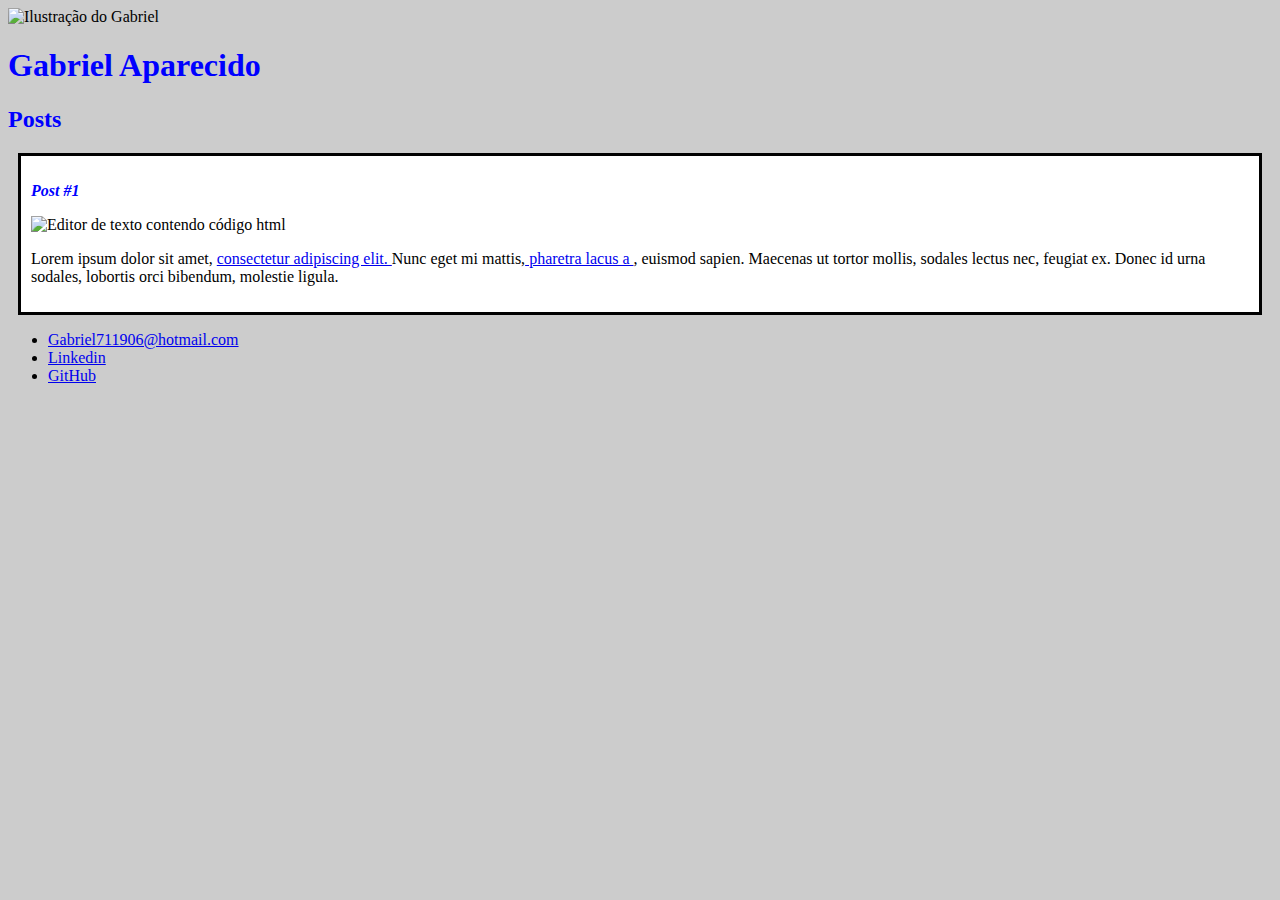
==== Introdução a HTML5 e CSS3/index.html @ e0dff15d "Introdução ao HTML e CSS3" ====
<!DOCTYPE html>
<html>
    <head>
        <meta charset="utf-8">
        <title>Gabriel Aparecido</title>
        <link rel="stylesheet"href="style.css">
    </head>
    <body>
        <header>
            <img src="C:\Users\gabri\Desktop\kakaka.jpg" alt="Ilustração do Gabriel" >

            <h1 id="title">Gabriel Aparecido</h1>
        </header>
        <section>
            <header>
                <h2 class="subtitle">Posts</h2>
            </header>
            <article class="post">
                <header>
                    <h3 class="post_title">Post #1</h3>
                    <img src="C:\Users\gabri\Desktop\code.jpeg"alt="Editor de texto contendo código html">
                </header>
                <p>
                    Lorem ipsum dolor sit amet, <a href="https://www.linkedin.com/in/gabriel-aparecido-paix%C3%A3o-118a88226/" target="blank">
                    consectetur adipiscing elit. </a>
                    Nunc eget mi mattis,<a href ="mailto:gabriel711906@hotmail.com"> pharetra lacus a </a>, euismod sapien.
                    Maecenas ut tortor mollis, sodales lectus nec, feugiat ex.
                    Donec id urna sodales, lobortis orci bibendum, molestie ligula.
                    
                </p>
            </article>
        </section>
        <footer>
            <ul>
                <li>
                    <a href="mailto:gabriel711906@hotmail.com">Gabriel711906@hotmail.com </a>
               </li> 
               <li>
                   <a href="https://www.linkedin.com/in/gabriel-aparecido-paix%C3%A3o-118a88226/"target="_blank">Linkedin</a>
               </li>
               <li>
                   <a href="https://github.com/Gabtech1"target="_blank">GitHub</a>
               </li>
            </ul>
        </footer>
    
    </body>
</html>
---- Introdução a HTML5 e CSS3/style.css ----
body {
    background: #ccc;
}
#title, .subtitle, .post_title {
    color: blue
}

.post_title{
    font-size: 16px ;
    font-style: italic;
}
.post{
    background: #fff;
    padding: 10px;
    border: 3px solid #000;
    margin: 10px;
}
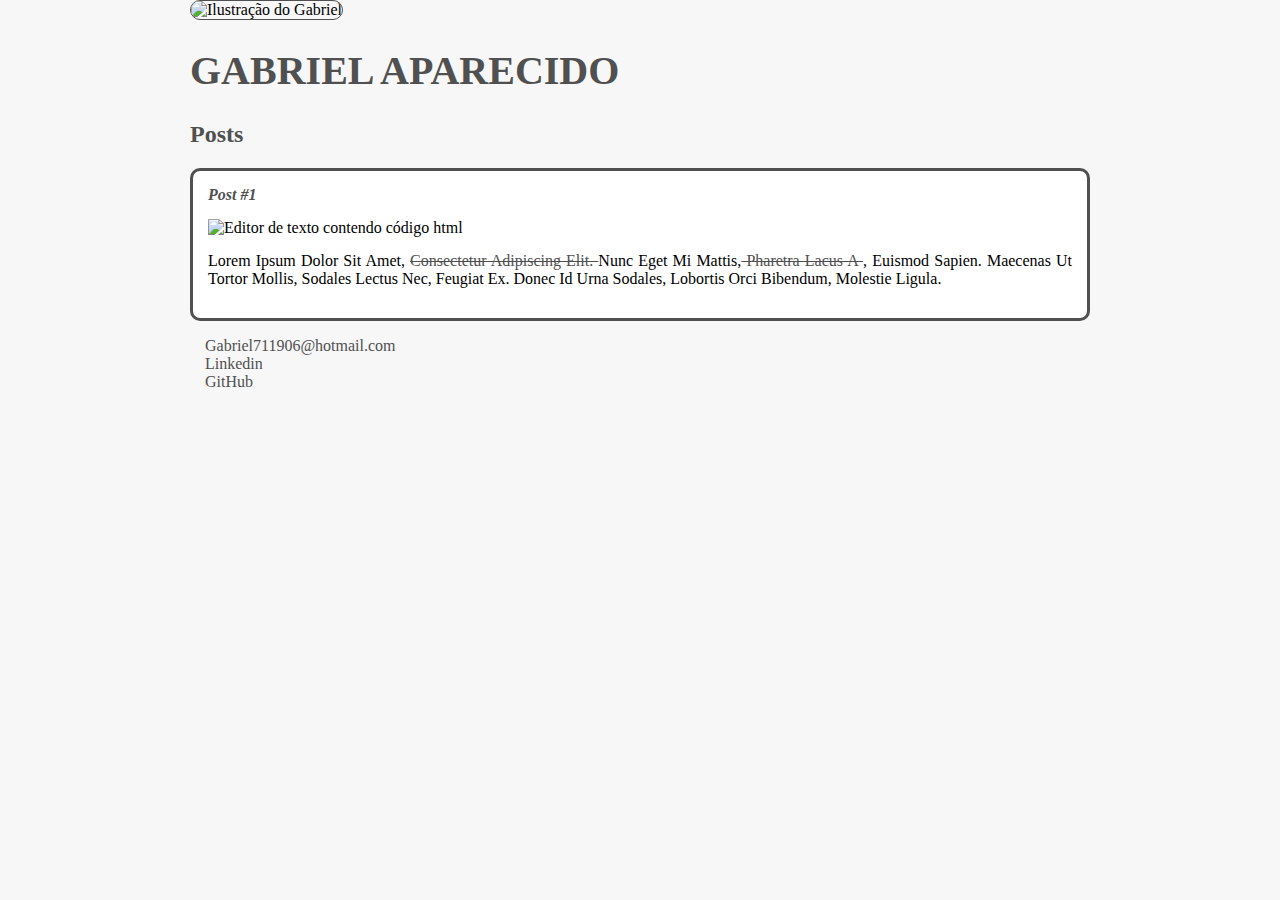
==== commit bf29a4b7: "Introdução ao java script criando um contador adicionado" ====
--- a/Introdução a HTML5 e CSS3/index.html
+++ b/Introdução a HTML5 e CSS3/index.html
@@ -7,7 +7,7 @@
     </head>
     <body>
         <header>
-            <img src="C:\Users\gabri\Desktop\kakaka.jpg" alt="Ilustração do Gabriel" >
+            <img src="C:\Users\gabri\Desktop\kakaka.jpg" alt="Ilustração do Gabriel" class="photo">
 
             <h1 id="title">Gabriel Aparecido</h1>
         </header>
@@ -18,9 +18,9 @@
             <article class="post">
                 <header>
                     <h3 class="post_title">Post #1</h3>
-                    <img src="C:\Users\gabri\Desktop\code.jpeg"alt="Editor de texto contendo código html">
+                    <img src="C:\Users\gabri\Desktop\code.jpeg"alt="Editor de texto contendo código html" class= "post_image">
                 </header>
-                <p>
+                <p class="post_content">
                     Lorem ipsum dolor sit amet, <a href="https://www.linkedin.com/in/gabriel-aparecido-paix%C3%A3o-118a88226/" target="blank">
                     consectetur adipiscing elit. </a>
                     Nunc eget mi mattis,<a href ="mailto:gabriel711906@hotmail.com"> pharetra lacus a </a>, euismod sapien.
@@ -31,7 +31,7 @@
             </article>
         </section>
         <footer>
-            <ul>
+            <ul class="contacts_list">
                 <li>
                     <a href="mailto:gabriel711906@hotmail.com">Gabriel711906@hotmail.com </a>
                </li> 
--- a/Introdução a HTML5 e CSS3/style.css
+++ b/Introdução a HTML5 e CSS3/style.css
@@ -1,17 +1,58 @@
 body {
-    background: #ccc;
+    background: #f7f7f7;
+    font-family: Verdana;
+    max-width: 900px;
+    margin: auto;
+}
+
+.photo {
+    border-radius: 50px;
+    border: 1px solid #505050
 }
 #title, .subtitle, .post_title {
-    color: blue
+    color: #505050
 }
 
+#title {
+    font-size: 40px;
+    text-transform: uppercase;
+}
+a{
+    text-decoration: line-through;
+    color: #505050;
+}
 .post_title{
     font-size: 16px ;
     font-style: italic;
+    margin: 0;
+    margin-bottom: 15px ;
 }
 .post{
-    background: #fff;
-    padding: 10px;
-    border: 3px solid #000;
-    margin: 10px;
+    background: #FFF;
+    padding: 15px;
+    border: 3px solid #505050;
+    margin-bottom: 15px;
+    border-radius: 10px;
+
+}
+.post_content {
+    margin: 0;
+    margin-bottom: 15px;
+    text-transform: capitalize;
+    text-align: justify;
+
+}
+
+.post_image{
+    margin-bottom: 15px;
+    width: 100%;
+}
+
+.contacts_list{
+    list-style-type: none;
+    padding-left: 15px;
+
+}
+.contacts_list li a {
+    text-decoration: none;
 }